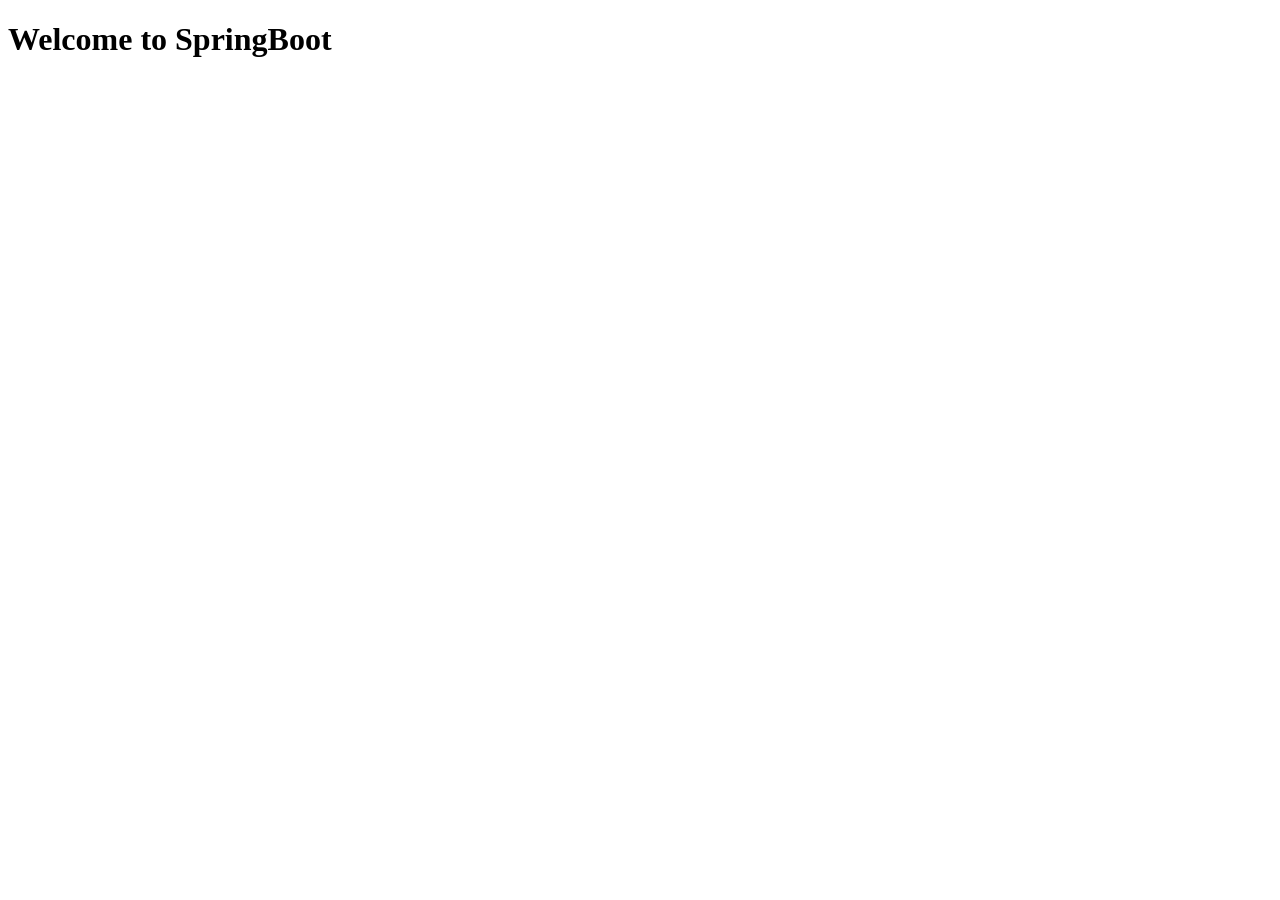
==== src/main/resources/static/index.html @ 5ec08fae "added html,css and js" ====
<!DOCTYPE html>
<html lang="en">
<head>
    <meta charset="UTF-8">
    <meta name="viewport" content="width=device-width, initial-scale=1.0">
    <title>Document</title>
    <link rel="stylesheet" href="styles.css">
</head>
<body>
    <script src="index.js"></script>
    <h1>Welcome to SpringBoot</h1>
</body>
</html>
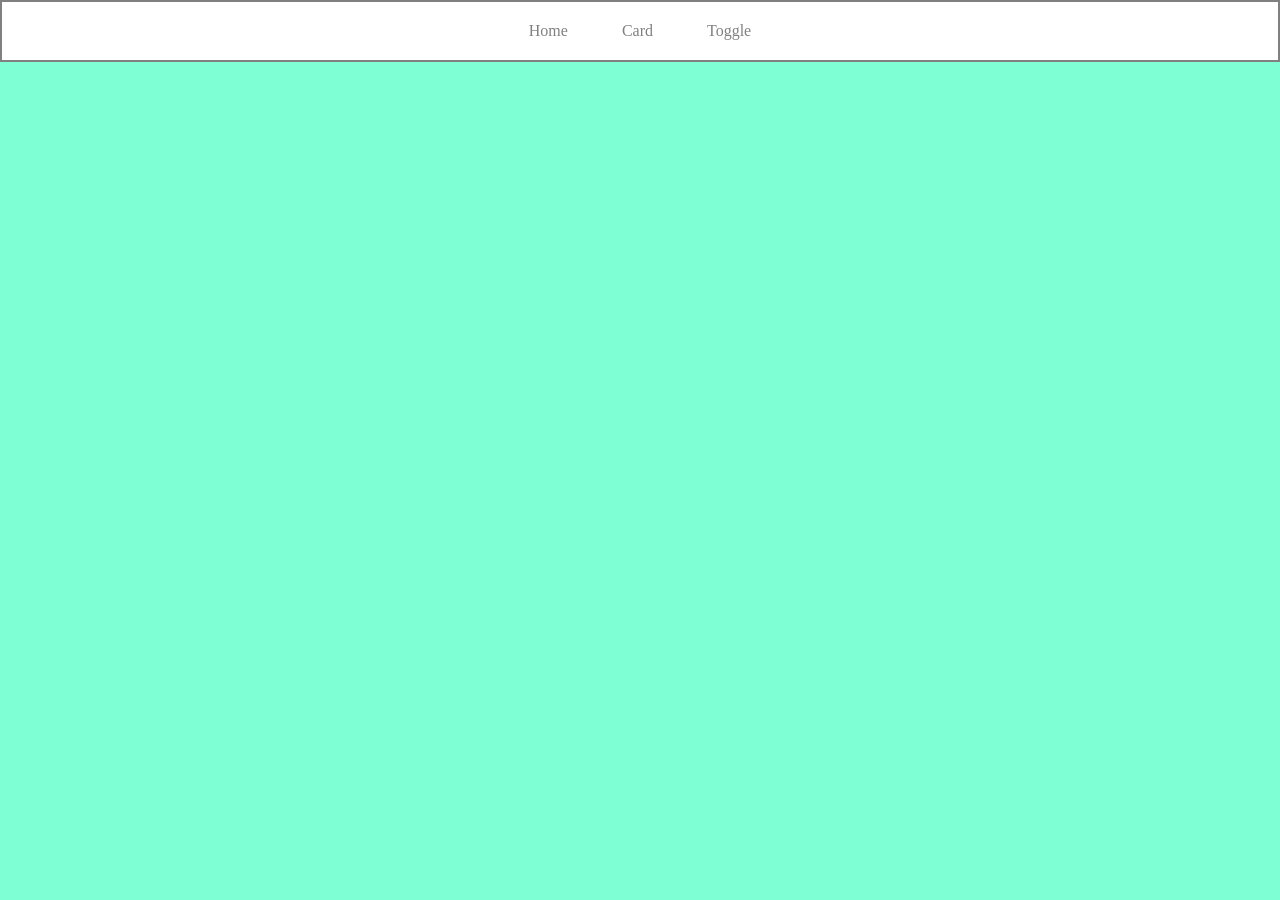
==== commit 5fdbb976: "created navbar" ====
--- a/src/main/resources/static/index.html
+++ b/src/main/resources/static/index.html
@@ -8,6 +8,10 @@
 </head>
 <body>
     <script src="index.js"></script>
-    <h1>Welcome to SpringBoot</h1>
+    <div class="navbar">
+        <a href="">Home</a>
+        <a href="">Card</a>
+        <a href="">Toggle</a>
+    </div>
 </body>
 </html>
--- a/src/main/resources/static/styles.css
+++ b/src/main/resources/static/styles.css
@@ -0,0 +1,27 @@
+h1{
+    color: blue;
+}
+
+.navbar{
+    border-width: 2px;
+    border-color: gray;
+    border-style: solid;
+    padding: 20px;
+    text-align: center;
+    background-color: white;
+}
+
+.navbar a{
+    padding: 25px;
+    text-decoration: none;
+    color: grey;
+}
+
+.navbar a:hover {
+    color: black;
+}
+
+body {
+    margin: 0px;
+    background-color: aquamarine;
+}
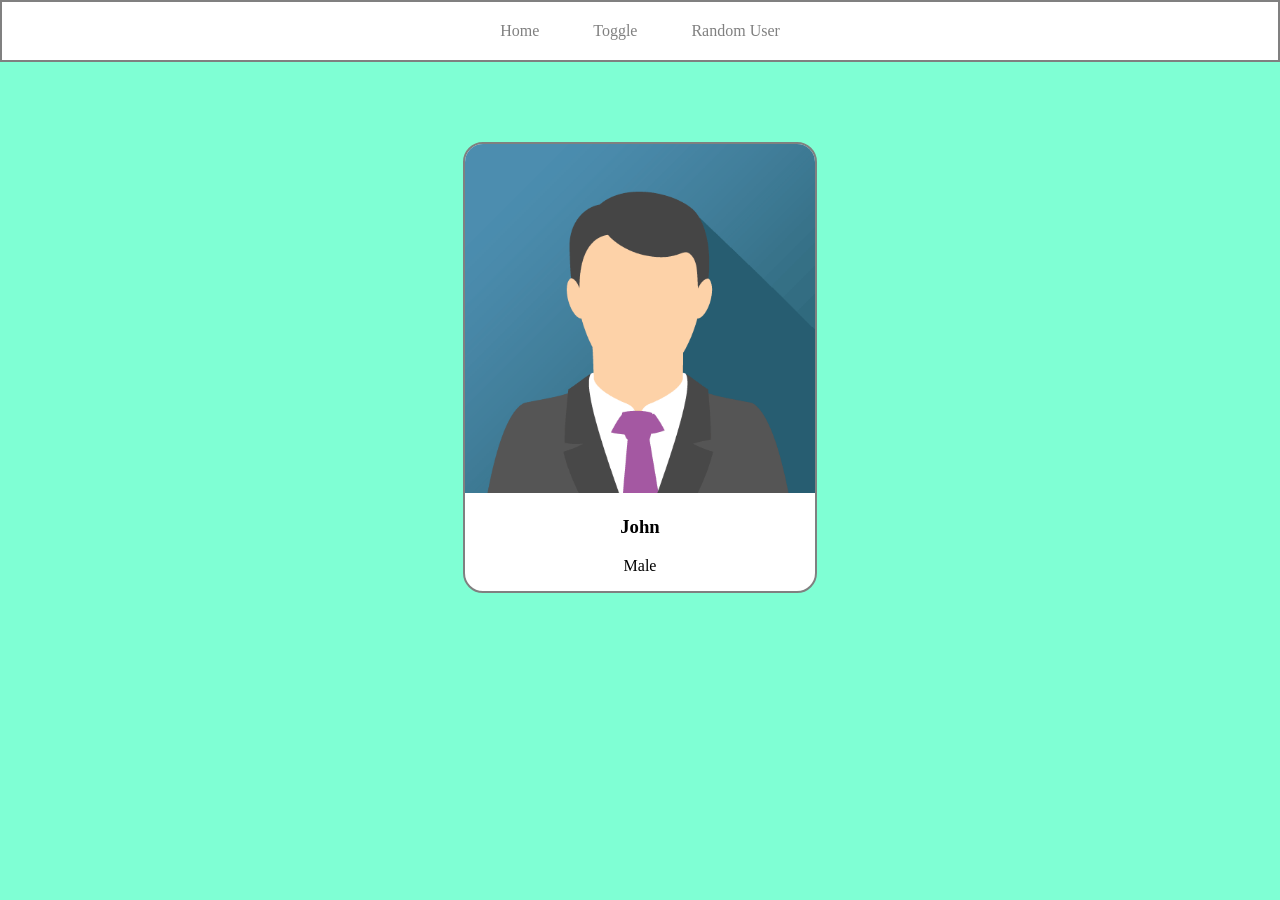
==== commit ded78752: "created card" ====
--- a/src/main/resources/static/index.html
+++ b/src/main/resources/static/index.html
@@ -10,8 +10,13 @@
     <script src="index.js"></script>
     <div class="navbar">
         <a href="">Home</a>
-        <a href="">Card</a>
         <a href="">Toggle</a>
+        <a href="">Random User</a>
+    </div>
+    <div class="card">
+        <img src="images/john.png" alt="jane pic">
+        <h3>John</h3>
+        <p>Male</p>
     </div>
 </body>
 </html>
--- a/src/main/resources/static/styles.css
+++ b/src/main/resources/static/styles.css
@@ -24,4 +24,20 @@
 body {
     margin: 0px;
     background-color: aquamarine;
+}
+
+.card{
+    border: 2px solid gray;
+    width: 350px;
+    text-align: center;
+    margin-top: 80px;
+    margin-left: auto;
+    margin-right: auto;
+    background-color: white;
+    border-radius: 20px;
+    overflow: hidden;
+}
+
+.card img{
+    width: 100%;
 }
